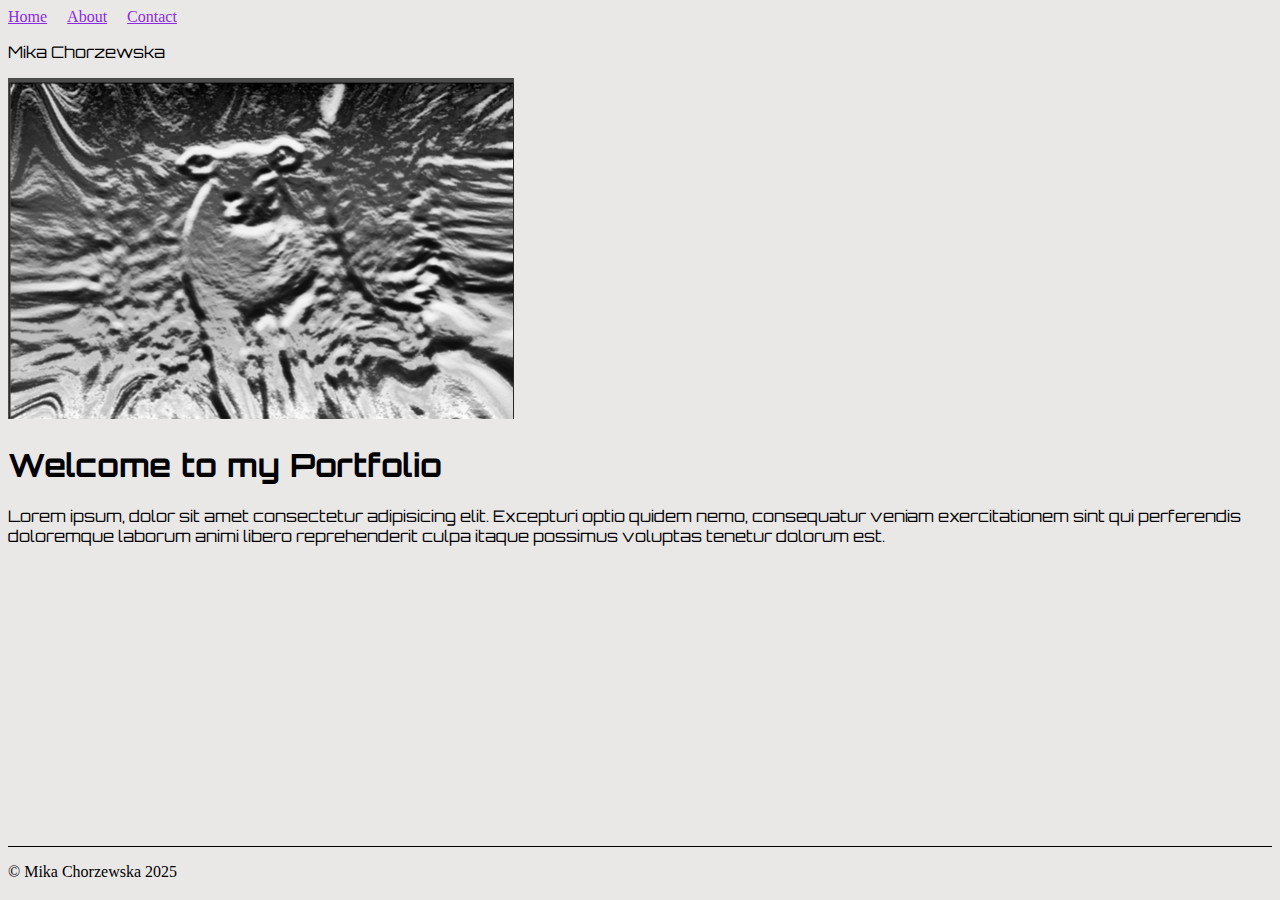
==== index.html @ 12315138 "added extra html, images and fixed css" ====
<!DOCTYPE html>
<html lang="en">
  <head>
    <meta charset="UTF-8" />
    <meta name="viewport" content="width=device-width, initial-scale=1.0" />
    <title>Portfolio</title>
    <link rel="stylesheet" href="css/main.css" />
    <link rel="preconnect" href="https://fonts.googleapis.com" />
    <link rel="preconnect" href="https://fonts.gstatic.com" crossorigin />
    <link
      href="https://fonts.googleapis.com/css2?family=Orbitron:wght@400..900&display=swap"
      rel="stylesheet"
    />
  </head>

  <body>
    <header>
      <nav>
        <ul>
          <a href="#">
            <li>Home</li>
          </a>
          <a href="#">
            <li>About</li>
          </a>
          <a href="contact.html">
            <li>Contact</li>
          </a>
        </ul>
      </nav>
      <p class="orbitron-normal">Mika Chorzewska</p>
    </header>
    <main>
      <img class="main-img" src="img/sheep.png" alt="Picture of sheep" />
      <h1 class="orbitron-heading">Welcome to my Portfolio</h1>
      <p class="orbitron-normal">
        Lorem ipsum, dolor sit amet consectetur adipisicing elit. Excepturi
        optio quidem nemo, consequatur veniam exercitationem sint qui
        perferendis doloremque laborum animi libero reprehenderit culpa itaque
        possimus voluptas tenetur dolorum est.
      </p>
    </main>
    <footer>
      <p>© Mika Chorzewska 2025</p>
    </footer>
  </body>
</html>
---- css/main.css ----
.orbitron-heading {
  font-family: "Orbitron", serif;
  font-optical-sizing: auto;
  font-weight: 700;
  font-style: normal;
}

.orbitron-normal {
  font-family: "Orbitron", serif;
  font-optical-sizing: auto;
  font-weight: 400;
  font-style: normal;
}

body {
  background-color: #eae7e7;
}

ul {
  list-style: none;
  margin: 0;
  padding: 0;
  display: flex;
}

ul li {
  margin-right: 20px;
}

nav a {
  color: blueviolet;
}

.main-img {
  width: 40%;
}

footer {
  margin-top: 300px;
  border-top: 1px solid black;
}
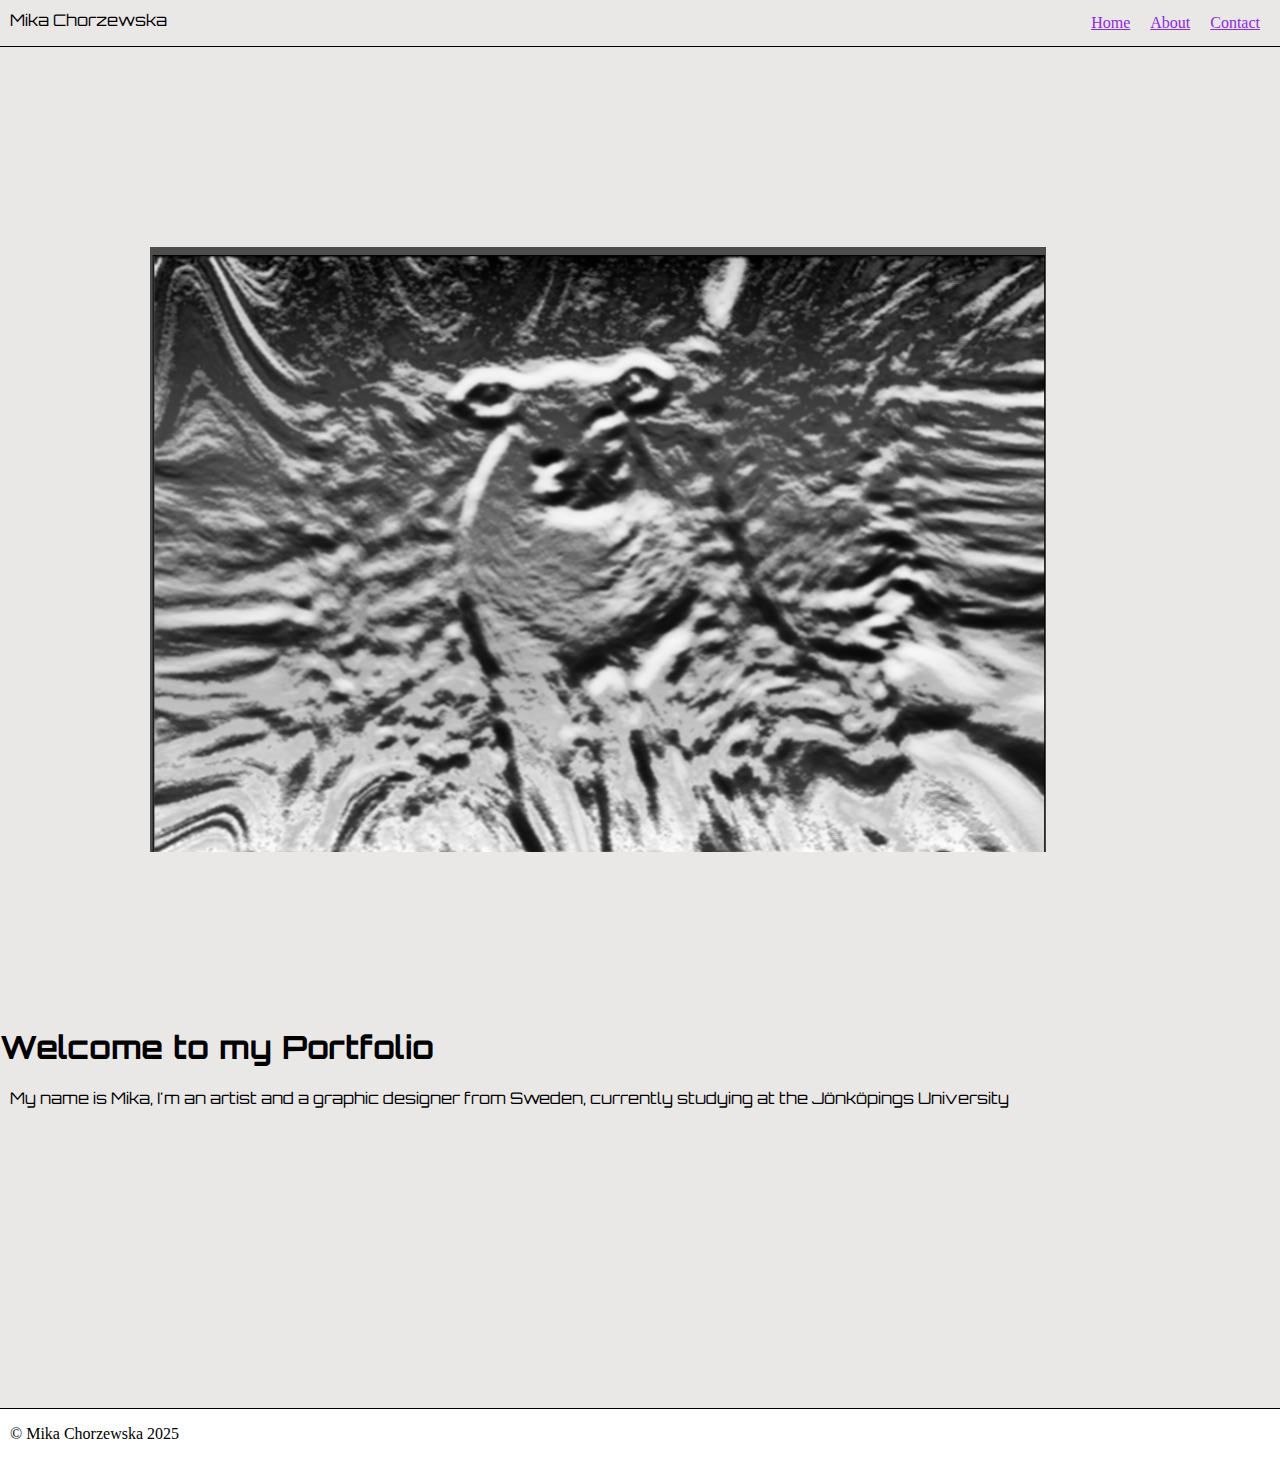
==== commit e097dc71: "added picture and fixed layout" ====
--- a/index.html
+++ b/index.html
@@ -15,6 +15,7 @@
 
   <body>
     <header>
+      <p class="orbitron-normal">Mika Chorzewska</p>
       <nav>
         <ul>
           <a href="#">
@@ -28,18 +29,17 @@
           </a>
         </ul>
       </nav>
-      <p class="orbitron-normal">Mika Chorzewska</p>
     </header>
+
     <main>
       <img class="main-img" src="img/sheep.png" alt="Picture of sheep" />
       <h1 class="orbitron-heading">Welcome to my Portfolio</h1>
       <p class="orbitron-normal">
-        Lorem ipsum, dolor sit amet consectetur adipisicing elit. Excepturi
-        optio quidem nemo, consequatur veniam exercitationem sint qui
-        perferendis doloremque laborum animi libero reprehenderit culpa itaque
-        possimus voluptas tenetur dolorum est.
+        My name is Mika, I'm an artist and a graphic designer from Sweden,
+        currently studying at the Jönköpings University
       </p>
     </main>
+
     <footer>
       <p>© Mika Chorzewska 2025</p>
     </footer>
--- a/css/main.css
+++ b/css/main.css
@@ -1,3 +1,4 @@
+/* fonts for the texts*/
 .orbitron-heading {
   font-family: "Orbitron", serif;
   font-optical-sizing: auto;
@@ -10,12 +11,27 @@
   font-optical-sizing: auto;
   font-weight: 400;
   font-style: normal;
+  margin-top: 10px;
+  padding-left: 10px;
 }
 
+/* background color of the body */
 body {
   background-color: #eae7e7;
+  margin: 0;
+  padding: 0;
 }
 
+header {
+  display: flex;
+  justify-content: space-between;
+  align-items: center;
+  padding: 0;
+  position: relative;
+  border-bottom: 1px solid black;
+}
+
+/* header links */
 ul {
   list-style: none;
   margin: 0;
@@ -31,11 +47,22 @@
   color: blueviolet;
 }
 
-.main-img {
-  width: 40%;
+main {
+  margin-top: 50px;
+  padding-left: 0px;
 }
 
+/* image */
+.main-img {
+  padding: 150px;
+  width: 70%;
+}
+
+/* footer */
 footer {
   margin-top: 300px;
+  padding-bottom: 20px;
+  padding-left: 10px;
   border-top: 1px solid black;
+  background-color: white;
 }
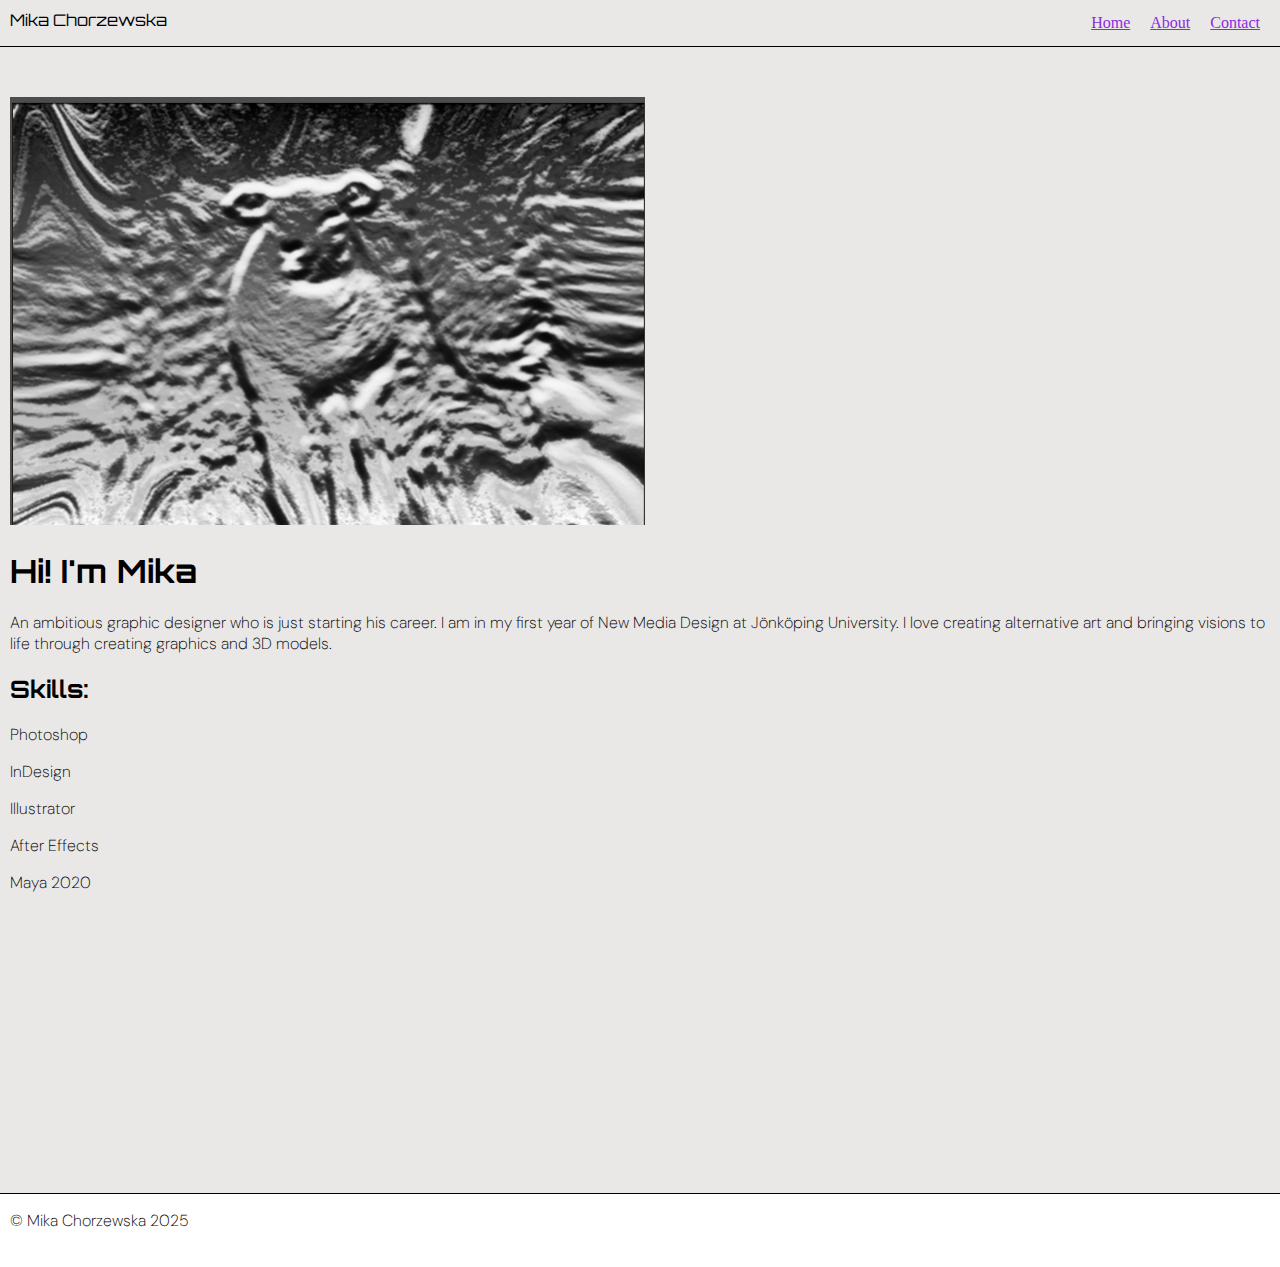
==== commit f470dbe4: "changes" ====
--- a/index.html
+++ b/index.html
@@ -9,6 +9,12 @@
     <link rel="preconnect" href="https://fonts.gstatic.com" crossorigin />
     <link
       href="https://fonts.googleapis.com/css2?family=Orbitron:wght@400..900&display=swap"
+      rel="stylesheet"
+    />
+    <link rel="preconnect" href="https://fonts.googleapis.com" />
+    <link rel="preconnect" href="https://fonts.gstatic.com" crossorigin />
+    <link
+      href="https://fonts.googleapis.com/css2?family=DM+Sans:ital,opsz,wght@0,9..40,100..1000;1,9..40,100..1000&display=swap"
       rel="stylesheet"
     />
   </head>
@@ -33,15 +39,26 @@
 
     <main>
       <img class="main-img" src="img/sheep.png" alt="Picture of sheep" />
-      <h1 class="orbitron-heading">Welcome to my Portfolio</h1>
-      <p class="orbitron-normal">
-        My name is Mika, I'm an artist and a graphic designer from Sweden,
-        currently studying at the Jönköpings University
+      <h1 class="orbitron-heading">Hi! I'm Mika</h1>
+      <p class="dm-sans-normal">
+        An ambitious graphic designer who is just starting his career. I am in
+        my first year of New Media Design at Jönköping University. I love
+        creating alternative art and bringing visions to life through creating
+        graphics and 3D models.
       </p>
+
+      <h2 class="orbitron-h2">Skills:</h2>
+      <p class="dm-sans-normal">Photoshop</p>
+      <p class="dm-sans-normal">InDesign</p>
+      <p class="dm-sans-normal">Illustrator</p>
+      <p class="dm-sans-normal">After Effects</p>
+      <p class="dm-sans-normal">Maya 2020</p>
+
+      <!-- <img class="second-img" src="img/syndromik.png" alt="Picture of my art" /> -->
     </main>
 
     <footer>
-      <p>© Mika Chorzewska 2025</p>
+      <p class="dm-sans-normal">© Mika Chorzewska 2025</p>
     </footer>
   </body>
 </html>
--- a/css/main.css
+++ b/css/main.css
@@ -3,6 +3,20 @@
   font-family: "Orbitron", serif;
   font-optical-sizing: auto;
   font-weight: 700;
+  font-style: normal;
+}
+
+.orbitron-h2 {
+  font-family: "Orbitron", serif;
+  font-optical-sizing: auto;
+  font-weight: 700;
+  font-style: normal;
+}
+
+.dm-sans-normal {
+  font-family: "DM Sans", serif;
+  font-optical-sizing: auto;
+  font-weight: 200;
   font-style: normal;
 }
 
@@ -49,14 +63,19 @@
 
 main {
   margin-top: 50px;
-  padding-left: 0px;
+  padding-left: 10px;
 }
 
-/* image */
+/* images */
 .main-img {
-  padding: 150px;
-  width: 70%;
+  padding: 0px;
+  width: 50%;
 }
+
+/* .second-img {
+  padding: 0px;
+  width: 60%;
+} */
 
 /* footer */
 footer {
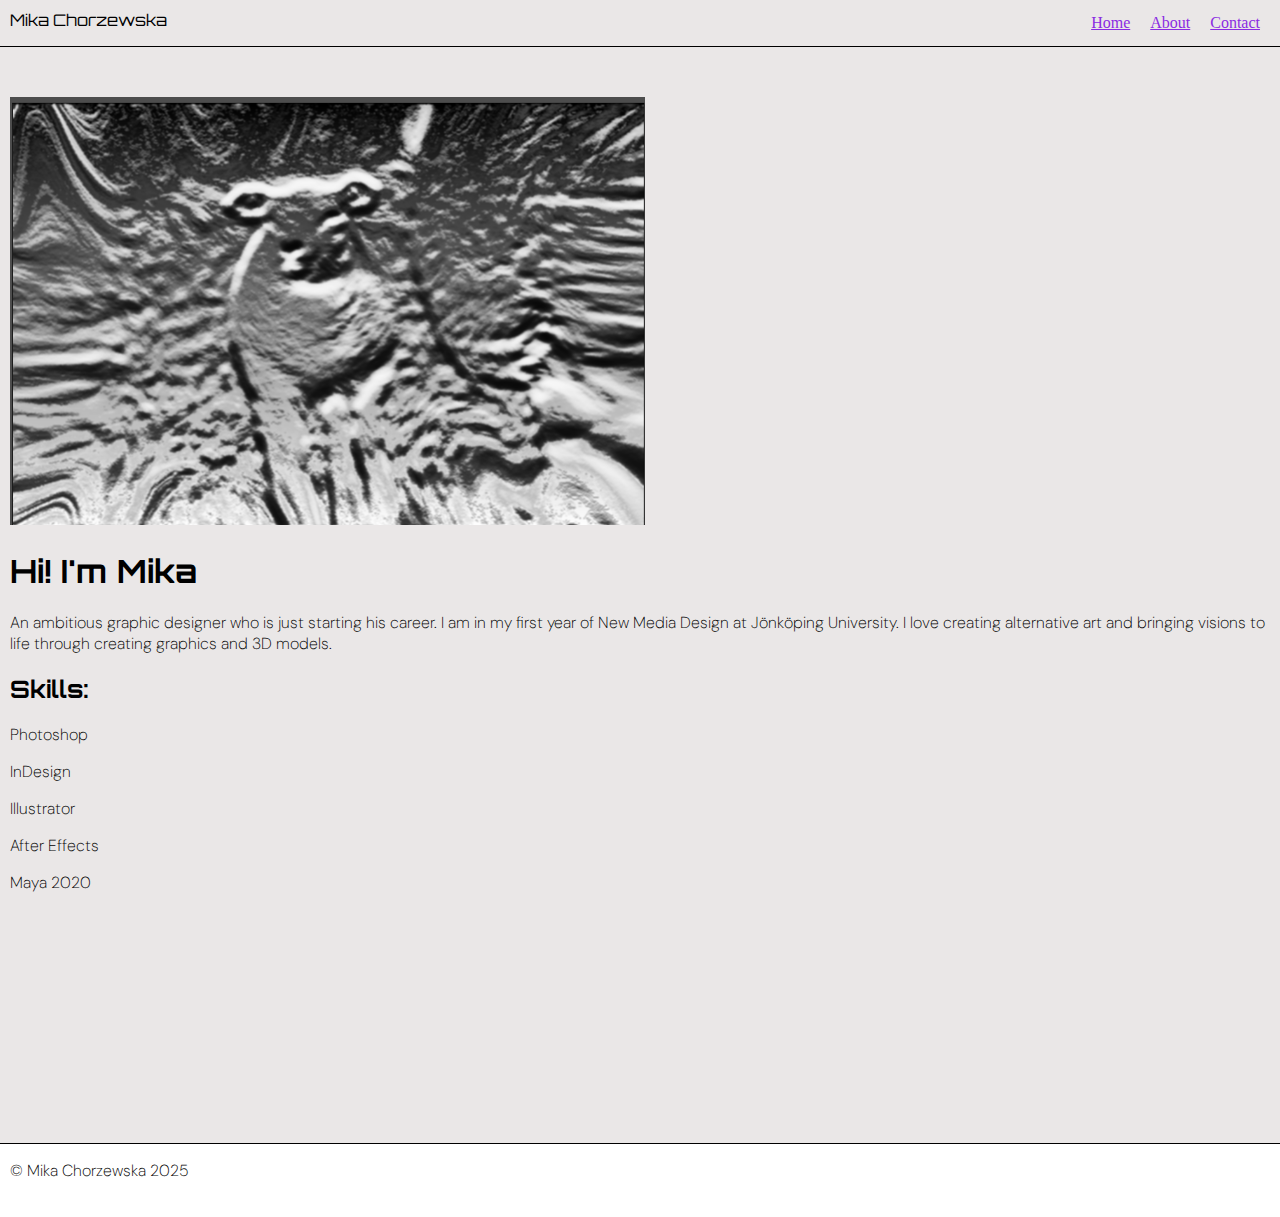
==== commit c687cc27: "added sources and fixed stuff" ====
--- a/index.html
+++ b/index.html
@@ -1,3 +1,5 @@
+<!-- Most of the lines of code was adapted from https://www.youtube.com/watch?v=M_jAoZULcmk Accessed: 2025-01-19 -->
+
 <!DOCTYPE html>
 <html lang="en">
   <head>
--- a/css/main.css
+++ b/css/main.css
@@ -1,3 +1,6 @@
+/* <!-- Most of the lines of code was adapted from https://www.youtube.com/watch?v=M_jAoZULcmk Accessed: 2025-01-19 --> */
+/* <!-- Most of the lines of code was adapted from https://www.youtube.com/watch?v=ixZCLT9Xgnw Accessed: 2025-01-19 --> */
+
 /* fonts for the texts*/
 .orbitron-heading {
   font-family: "Orbitron", serif;
@@ -37,11 +40,11 @@
 }
 
 header {
-  display: flex;
+  display: flex; /* <!-- line 43 of code was adapted from https://chatgpt.com/share/678d02b0-4450-800a-b76c-daea2bd12055 Accessed: 2025-01-19 --> */
   justify-content: space-between;
-  align-items: center;
+  align-items: center; /* <!-- line 45 of code was adapted from https://chatgpt.com/share/678d02b0-4450-800a-b76c-daea2bd12055 Accessed: 2025-01-19 --> */
   padding: 0;
-  position: relative;
+  position: relative; /* <!-- line 47 of code was adapted from https://chatgpt.com/share/678d02b0-4450-800a-b76c-daea2bd12055 Accessed: 2025-01-19 --> */
   border-bottom: 1px solid black;
 }
 
@@ -54,6 +57,7 @@
 }
 
 ul li {
+  /* <!-- line 59 of code was adapted from https://chatgpt.com/share/678d02b0-4450-800a-b76c-daea2bd12055Accessed: 2025-01-19 --> */
   margin-right: 20px;
 }
 
@@ -61,9 +65,32 @@
   color: blueviolet;
 }
 
+/* Main  */
+
 main {
   margin-top: 50px;
   padding-left: 10px;
+}
+
+main p.orbitron-normal {
+  border: 1px solid black;
+  padding: 25px;
+  margin-right: 400px;
+}
+
+#write-name {
+  margin-top: 100px;
+}
+
+.orbitron-normal-send {
+  font-family: "Orbitron", serif;
+  font-optical-sizing: auto;
+  font-weight: 400;
+  font-style: normal;
+  background-color: #ff4141;
+  border: 1px solid #ff4141;
+  padding: 25px;
+  margin-right: 720px;
 }
 
 /* images */
@@ -72,16 +99,17 @@
   width: 50%;
 }
 
-/* .second-img {
-  padding: 0px;
-  width: 60%;
-} */
+/* Contact info */
+figure {
+  margin-left: 0;
+}
 
 /* footer */
 footer {
-  margin-top: 300px;
+  margin-top: 250px;
   padding-bottom: 20px;
   padding-left: 10px;
+  text-align: left;
   border-top: 1px solid black;
   background-color: white;
 }
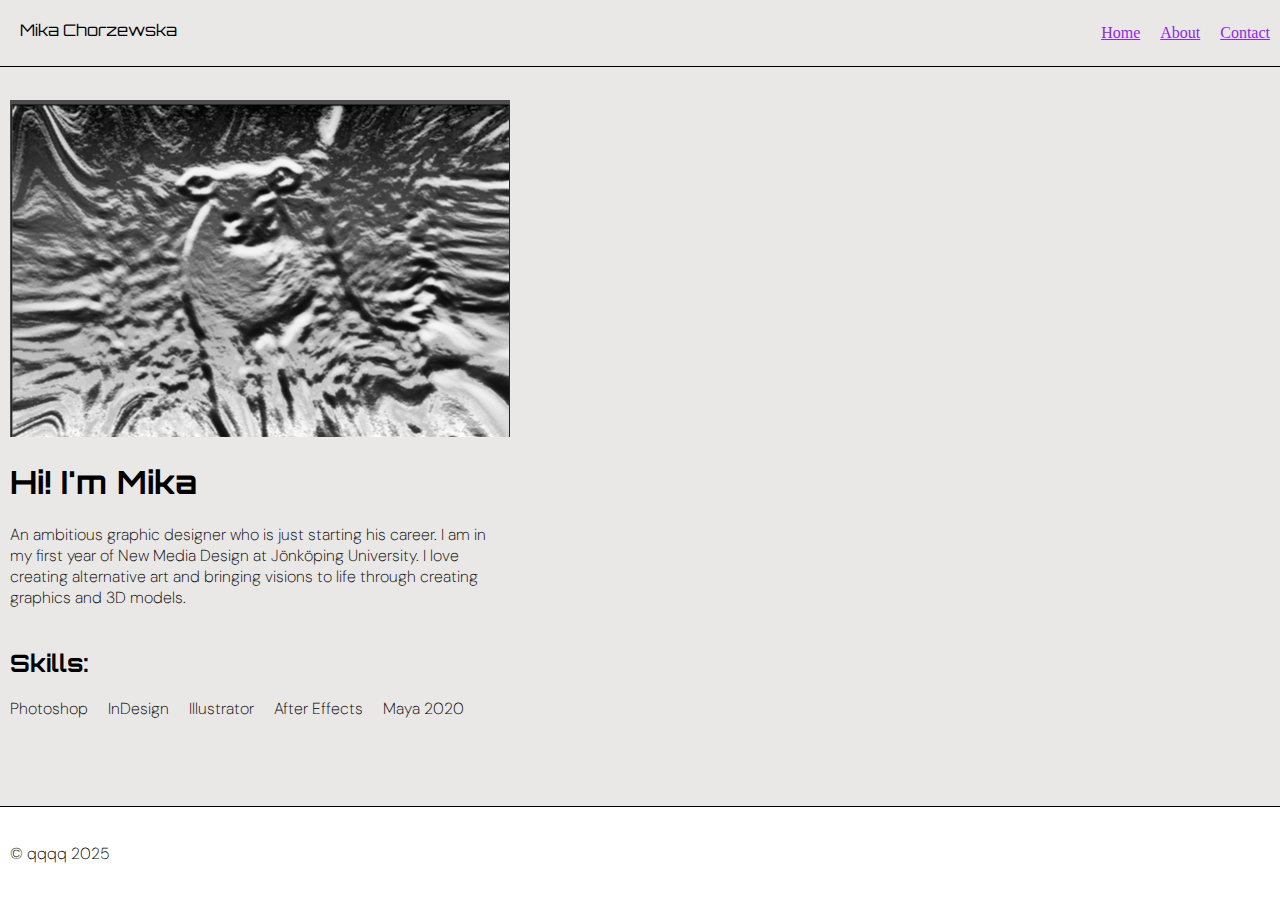
==== commit 76897e3d: "added things and fixing about page" ====
--- a/index.html
+++ b/index.html
@@ -6,7 +6,7 @@
     <meta charset="UTF-8" />
     <meta name="viewport" content="width=device-width, initial-scale=1.0" />
     <title>Portfolio</title>
-    <link rel="stylesheet" href="css/main.css" />
+    <link rel="stylesheet" href="css/about.css" />
     <link rel="preconnect" href="https://fonts.googleapis.com" />
     <link rel="preconnect" href="https://fonts.gstatic.com" crossorigin />
     <link
@@ -40,27 +40,33 @@
     </header>
 
     <main>
-      <img class="main-img" src="img/sheep.png" alt="Picture of sheep" />
-      <h1 class="orbitron-heading">Hi! I'm Mika</h1>
-      <p class="dm-sans-normal">
-        An ambitious graphic designer who is just starting his career. I am in
-        my first year of New Media Design at Jönköping University. I love
-        creating alternative art and bringing visions to life through creating
-        graphics and 3D models.
-      </p>
+      <div class="about-content">
+        <img class="main-img" src="img/sheep.png" alt="Picture of sheep" />
+        <section class="intro">
+          <h1 class="orbitron-heading">Hi! I'm Mika</h1>
+          <p class="dm-sans-normal">
+            An ambitious graphic designer who is just starting his career. I am
+            in my first year of New Media Design at Jönköping University. I love
+            creating alternative art and bringing visions to life through
+            creating graphics and 3D models.
+          </p>
+        </section>
 
-      <h2 class="orbitron-h2">Skills:</h2>
-      <p class="dm-sans-normal">Photoshop</p>
-      <p class="dm-sans-normal">InDesign</p>
-      <p class="dm-sans-normal">Illustrator</p>
-      <p class="dm-sans-normal">After Effects</p>
-      <p class="dm-sans-normal">Maya 2020</p>
-
-      <!-- <img class="second-img" src="img/syndromik.png" alt="Picture of my art" /> -->
+        <section class="skills">
+          <h2 class="orbitron-h2">Skills:</h2>
+          <ul class="skills-list">
+            <li class="dm-sans-normal">Photoshop</li>
+            <li class="dm-sans-normal">InDesign</li>
+            <li class="dm-sans-normal">Illustrator</li>
+            <li class="dm-sans-normal">After Effects</li>
+            <li class="dm-sans-normal">Maya 2020</li>
+          </ul>
+        </section>
+      </div>
     </main>
 
     <footer>
-      <p class="dm-sans-normal">© Mika Chorzewska 2025</p>
+      <p class="dm-sans-normal">© qqqq 2025</p>
     </footer>
   </body>
 </html>
--- a/css/about.css
+++ b/css/about.css
@@ -0,0 +1,190 @@
+/* <!-- Most of the lines of code was adapted from https://www.youtube.com/watch?v=M_jAoZULcmk Accessed: 2025-01-19 --> */
+/* <!-- Most of the lines of code was adapted from https://www.youtube.com/watch?v=ixZCLT9Xgnw Accessed: 2025-01-19 --> */
+
+/* fonts for the texts*/
+.orbitron-heading {
+  font-family: "Orbitron", serif;
+  font-optical-sizing: auto;
+  font-weight: 700;
+  font-style: normal;
+}
+
+.orbitron-h2 {
+  font-family: "Orbitron", serif;
+  font-optical-sizing: auto;
+  font-weight: 700;
+  font-style: normal;
+}
+
+.dm-sans-normal {
+  font-family: "DM Sans", serif;
+  font-optical-sizing: auto;
+  font-weight: 200;
+  font-style: normal;
+}
+
+.orbitron-normal {
+  font-family: "Orbitron", serif;
+  font-optical-sizing: auto;
+  font-weight: 400;
+  font-style: normal;
+  margin-top: 10px;
+  padding-left: 10px;
+}
+
+/* background color of the body */
+body {
+  background-color: #eae7e7;
+  margin: 0;
+  padding: 0;
+  display: flex;
+  flex-direction: column;
+  min-height: 100vh;
+}
+
+header {
+  display: flex; /* <!-- line 43 of code was adapted from https://chatgpt.com/share/678d02b0-4450-800a-b76c-daea2bd12055 Accessed: 2025-01-19 --> */
+  justify-content: space-between;
+  align-items: center; /* <!-- line 45 of code was adapted from https://chatgpt.com/share/678d02b0-4450-800a-b76c-daea2bd12055 Accessed: 2025-01-19 --> */
+  padding: 10px 10px;
+  position: fixed; /* <!-- line 47 of code was adapted from https://chatgpt.com/share/678d02b0-4450-800a-b76c-daea2bd12055 Accessed: 2025-01-19 --> */
+  top: 0;
+  left: 0;
+  width: 100%;
+  background-color: #eae7e7;
+  border-bottom: 1px solid black;
+  z-index: 1000;
+}
+nav {
+  display: flex;
+}
+/* header links */
+ul {
+  list-style: none;
+  margin: 0;
+  padding: 0;
+  display: flex;
+}
+
+ul li {
+  /* <!-- line 59 of code was adapted from https://chatgpt.com/share/678d02b0-4450-800a-b76c-daea2bd12055Accessed: 2025-01-19 --> */
+  margin-right: 20px;
+}
+
+nav a {
+  color: blueviolet;
+}
+
+/* Main  */
+
+main {
+  margin-top: 100px;
+  padding-left: 10px;
+  padding-right: 10px;
+  display: flex;
+  flex-wrap: wrap;
+  justify-content: space-between;
+  gap: 30px;
+}
+
+/* .about-content {
+  padding: 10px;
+  width: 100%;
+  max-width: 1000px;
+  margin: 0 auto;
+} */
+
+.intro {
+  padding: 0;
+  width: 50%;
+  max-width: 500px;
+}
+
+.skills {
+  margin-top: 40px;
+}
+
+.skills-list {
+  list-style: none;
+  padding: 0;
+  margin-top: 10px;
+  text-align: center;
+}
+
+/* contact form */
+
+input[type="text"],
+select,
+textarea {
+  margin-top: 15px;
+  width: 50%;
+  padding: 20px;
+  border: 1px solid white;
+  border-radius: 30px;
+  box-sizing: border-box;
+  resize: vertical;
+}
+
+input[type="submit"] {
+  background-color: #ff4141;
+  color: #000000;
+  padding: 10px 15px;
+  border: none;
+  border-radius: 30px;
+  cursor: pointer;
+  display: flex;
+  justify-content: left;
+  margin-top: 3%;
+}
+
+/* images */
+.main-img {
+  padding: 0px;
+  width: 50%;
+}
+
+/* Contact info */
+figure {
+  margin-left: 0;
+}
+
+/* footer */
+footer {
+  margin-top: auto;
+  padding: 20px 10px;
+  text-align: left;
+  border-top: 1px solid black;
+  background-color: white;
+}
+
+/* Responisve design */
+
+@media (max-width: 900px) {
+  header {
+    flex-direction: column;
+    align-items: flex-start;
+  }
+
+  main {
+    flex-direction: column;
+    align-items: center;
+  }
+
+  .main-img {
+    width: 70%;
+  }
+
+  .orbitron-heading {
+    font-size: 2rem;
+  }
+
+  .orbitron-h2 {
+    font-size: 1.8rem;
+  }
+}
+
+@media (max-width: 480px) {
+  .orbitron-heading {
+    font-size: 1.5rem;
+  }
+}
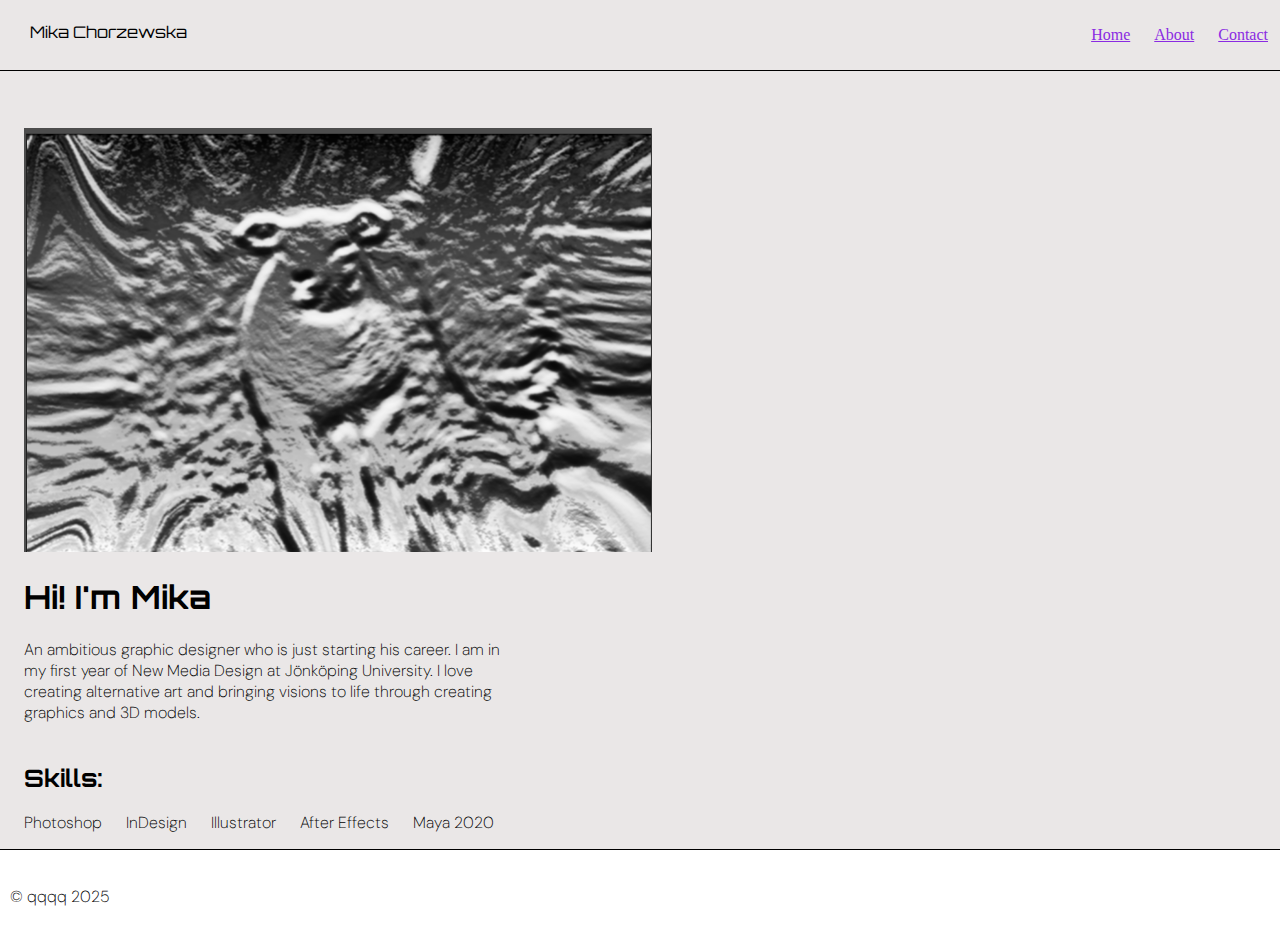
==== commit e16944e6: "test" ====
--- a/index.html
+++ b/index.html
@@ -21,7 +21,7 @@
     />
   </head>
 
-  <body>
+
     <header>
       <p class="orbitron-normal">Mika Chorzewska</p>
       <nav>
--- a/css/about.css
+++ b/css/about.css
@@ -37,38 +37,39 @@
   background-color: #eae7e7;
   margin: 0;
   padding: 0;
-  display: flex;
-  flex-direction: column;
+  display: grid;
+  grid-template-rows: auto 1fr;
+  grid-template-columns: 1fr;
   min-height: 100vh;
 }
 
 header {
-  display: flex; /* <!-- line 43 of code was adapted from https://chatgpt.com/share/678d02b0-4450-800a-b76c-daea2bd12055 Accessed: 2025-01-19 --> */
-  justify-content: space-between;
+  display: grid;
+  grid-template-columns: 1fr auto;
   align-items: center; /* <!-- line 45 of code was adapted from https://chatgpt.com/share/678d02b0-4450-800a-b76c-daea2bd12055 Accessed: 2025-01-19 --> */
-  padding: 10px 10px;
+  padding: 10px 20px;
   position: fixed; /* <!-- line 47 of code was adapted from https://chatgpt.com/share/678d02b0-4450-800a-b76c-daea2bd12055 Accessed: 2025-01-19 --> */
-  top: 0;
-  left: 0;
   width: 100%;
   background-color: #eae7e7;
   border-bottom: 1px solid black;
   z-index: 1000;
 }
+
+header h1.orbitron-heading {
+  margin-right: 0;
+}
+
 nav {
   display: flex;
 }
+
 /* header links */
 ul {
   list-style: none;
-  margin: 0;
+  margin-right: 2rem;
   padding: 0;
   display: flex;
-}
-
-ul li {
-  /* <!-- line 59 of code was adapted from https://chatgpt.com/share/678d02b0-4450-800a-b76c-daea2bd12055Accessed: 2025-01-19 --> */
-  margin-right: 20px;
+  gap: 1.5rem;
 }
 
 nav a {
@@ -78,13 +79,13 @@
 /* Main  */
 
 main {
-  margin-top: 100px;
-  padding-left: 10px;
-  padding-right: 10px;
-  display: flex;
-  flex-wrap: wrap;
-  justify-content: space-between;
-  gap: 30px;
+  margin-top: 8rem;
+  padding-left: 1.5rem;
+  display: grid;
+  grid-template-columns: repeat(auto-fit, minmax(300px, 1fr));
+  justify-content: flex-start;
+  align-items: space-evenly;
+  gap: 1rem;
 }
 
 /* .about-content {
@@ -111,41 +112,10 @@
   text-align: center;
 }
 
-/* contact form */
-
-input[type="text"],
-select,
-textarea {
-  margin-top: 15px;
-  width: 50%;
-  padding: 20px;
-  border: 1px solid white;
-  border-radius: 30px;
-  box-sizing: border-box;
-  resize: vertical;
-}
-
-input[type="submit"] {
-  background-color: #ff4141;
-  color: #000000;
-  padding: 10px 15px;
-  border: none;
-  border-radius: 30px;
-  cursor: pointer;
-  display: flex;
-  justify-content: left;
-  margin-top: 3%;
-}
-
 /* images */
 .main-img {
   padding: 0px;
   width: 50%;
-}
-
-/* Contact info */
-figure {
-  margin-left: 0;
 }
 
 /* footer */
@@ -156,35 +126,3 @@
   border-top: 1px solid black;
   background-color: white;
 }
-
-/* Responisve design */
-
-@media (max-width: 900px) {
-  header {
-    flex-direction: column;
-    align-items: flex-start;
-  }
-
-  main {
-    flex-direction: column;
-    align-items: center;
-  }
-
-  .main-img {
-    width: 70%;
-  }
-
-  .orbitron-heading {
-    font-size: 2rem;
-  }
-
-  .orbitron-h2 {
-    font-size: 1.8rem;
-  }
-}
-
-@media (max-width: 480px) {
-  .orbitron-heading {
-    font-size: 1.5rem;
-  }
-}
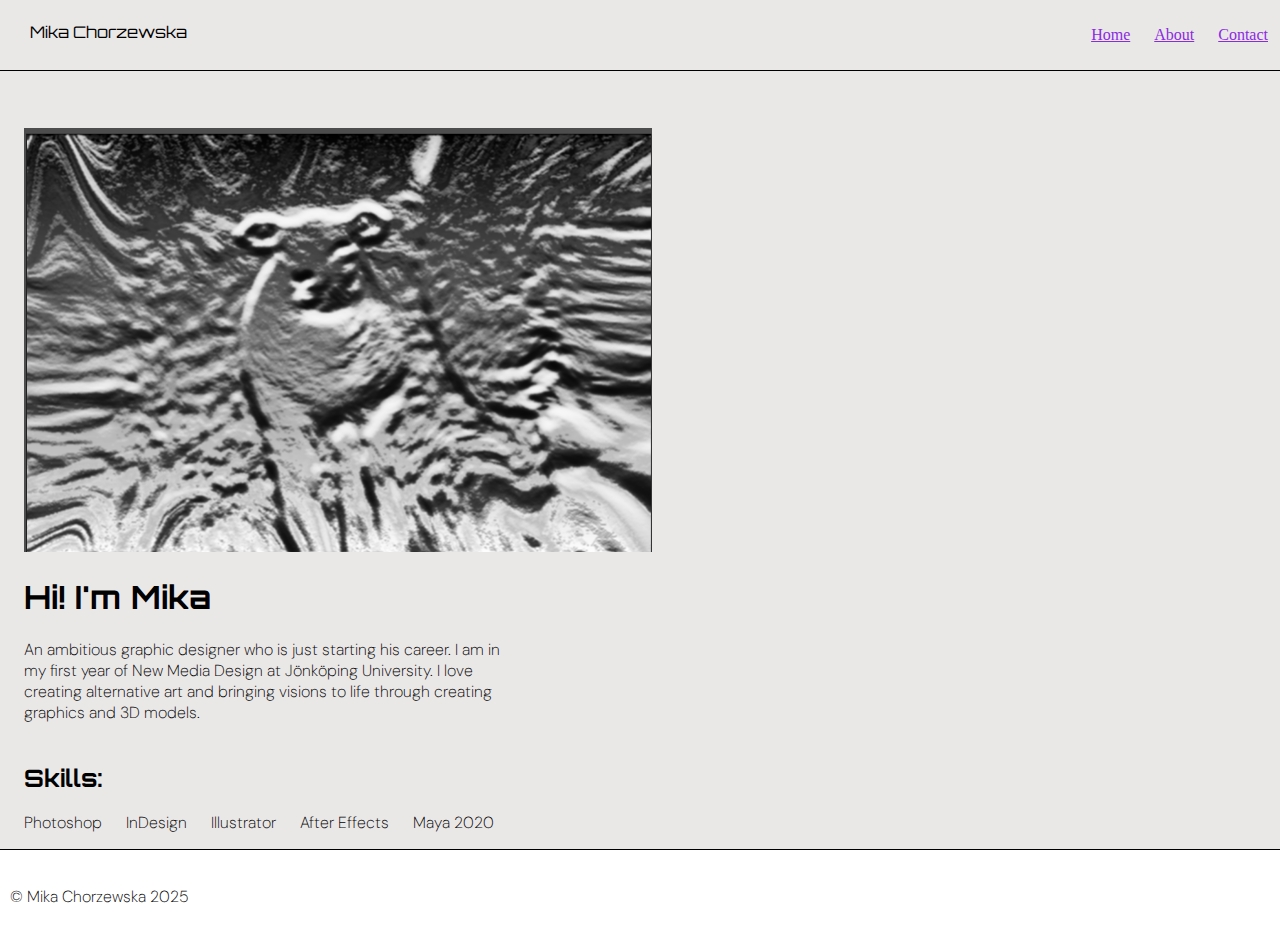
==== commit 39ab676c: "starting home" ====
--- a/index.html
+++ b/index.html
@@ -21,15 +21,15 @@
     />
   </head>
 
-
+  <body>
     <header>
       <p class="orbitron-normal">Mika Chorzewska</p>
       <nav>
         <ul>
-          <a href="#">
+          <a href="home.html">
             <li>Home</li>
           </a>
-          <a href="#">
+          <a href="index.html">
             <li>About</li>
           </a>
           <a href="contact.html">
@@ -66,7 +66,7 @@
     </main>
 
     <footer>
-      <p class="dm-sans-normal">© qqqq 2025</p>
+      <p class="dm-sans-normal">© Mika Chorzewska 2025</p>
     </footer>
   </body>
 </html>
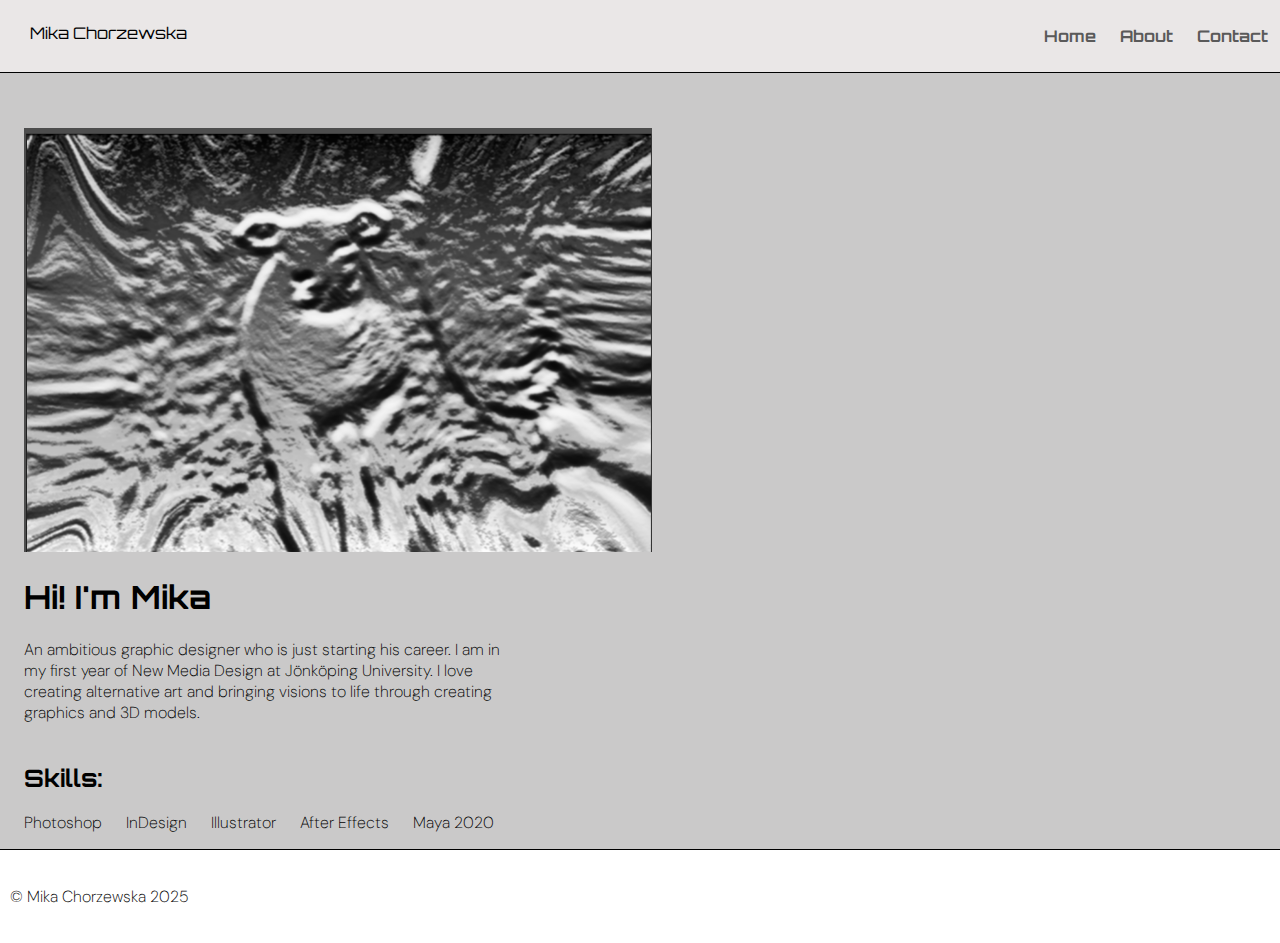
==== commit 04e4cafc: "changes" ====
--- a/index.html
+++ b/index.html
@@ -26,13 +26,13 @@
       <p class="orbitron-normal">Mika Chorzewska</p>
       <nav>
         <ul>
-          <a href="home.html">
+          <a href="home.html" class="orbitron-heading">
             <li>Home</li>
           </a>
-          <a href="index.html">
+          <a href="index.html" class="orbitron-heading">
             <li>About</li>
           </a>
-          <a href="contact.html">
+          <a href="contact.html" class="orbitron-heading">
             <li>Contact</li>
           </a>
         </ul>
--- a/css/about.css
+++ b/css/about.css
@@ -34,11 +34,11 @@
 
 /* background color of the body */
 body {
-  background-color: #eae7e7;
+  background-color: #cac9c9;
   margin: 0;
   padding: 0;
   display: grid;
-  grid-template-rows: auto 1fr;
+  grid-template-rows: auto 1fr auto;
   grid-template-columns: 1fr;
   min-height: 100vh;
 }
@@ -73,7 +73,13 @@
 }
 
 nav a {
-  color: blueviolet;
+  color: #5a5a5a;
+  text-decoration: none;
+}
+
+nav a:hover {
+  text-decoration: underline;
+  color: white;
 }
 
 /* Main  */
